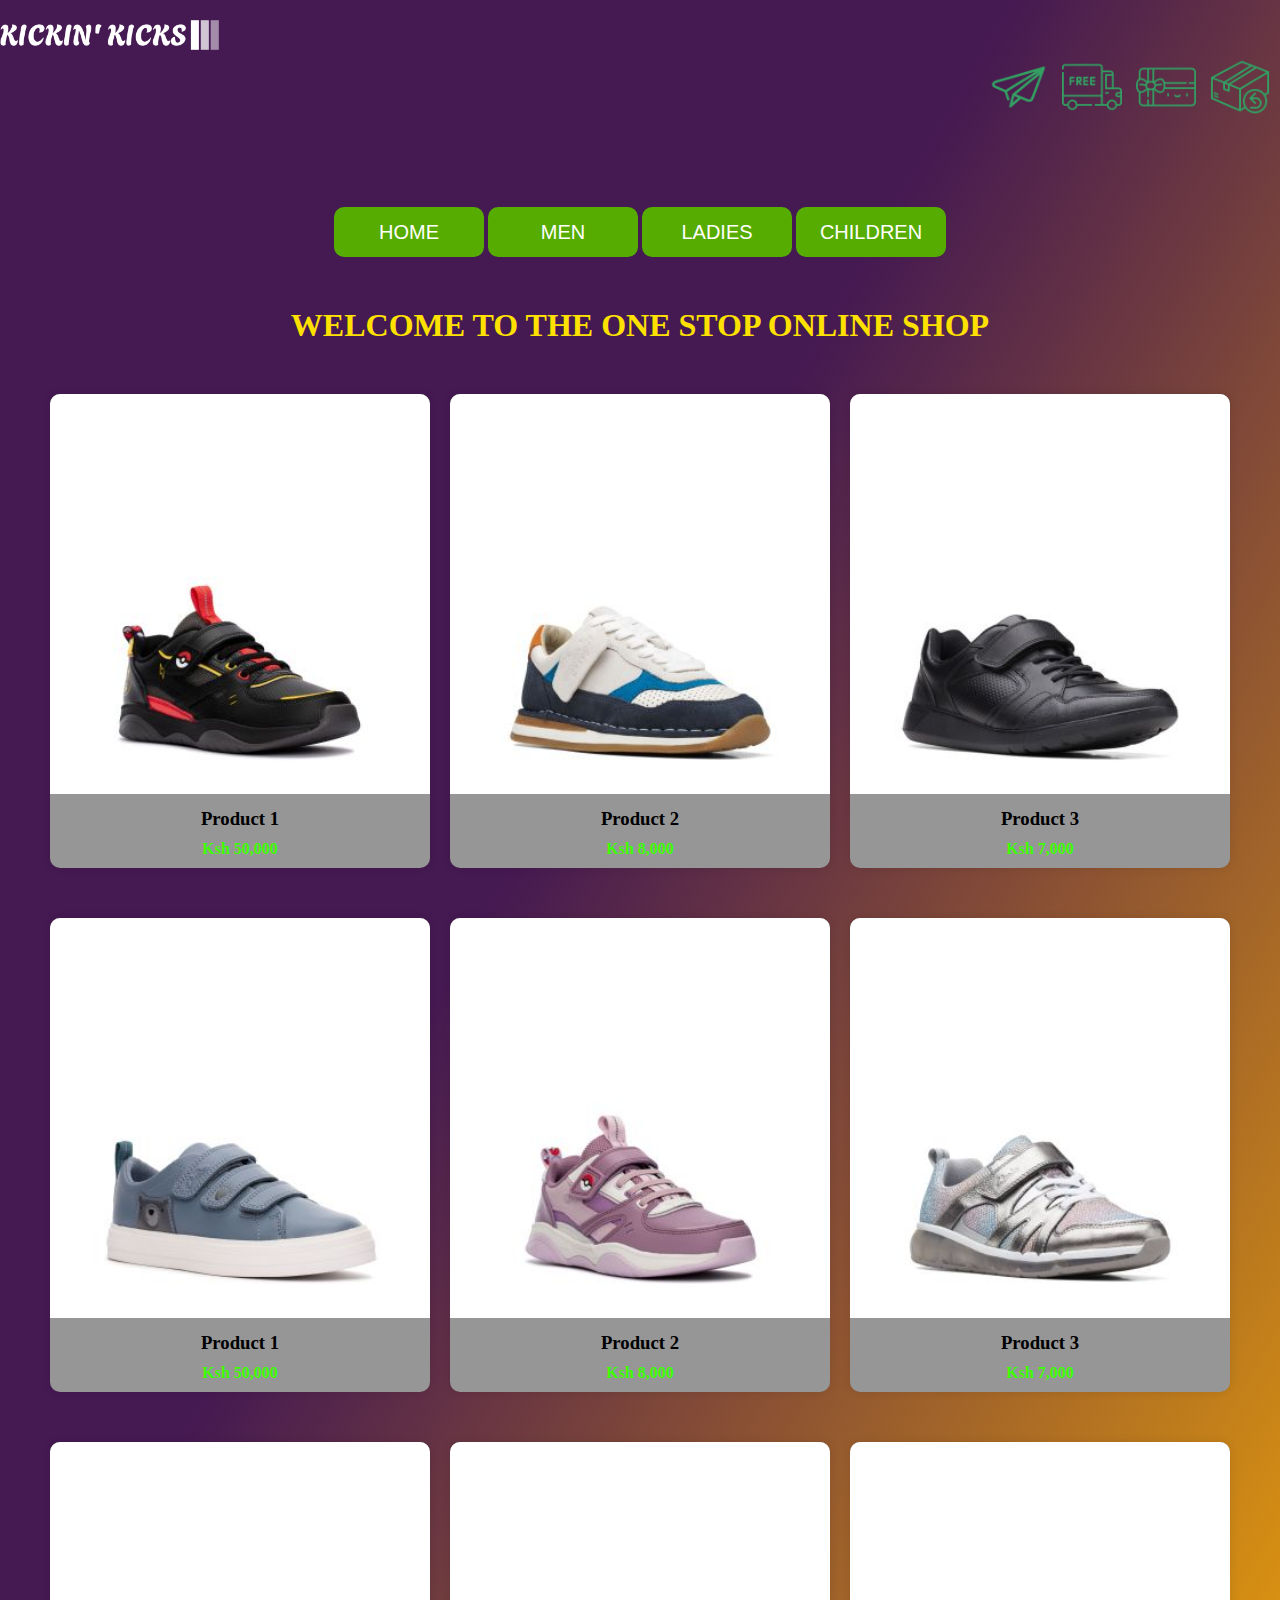
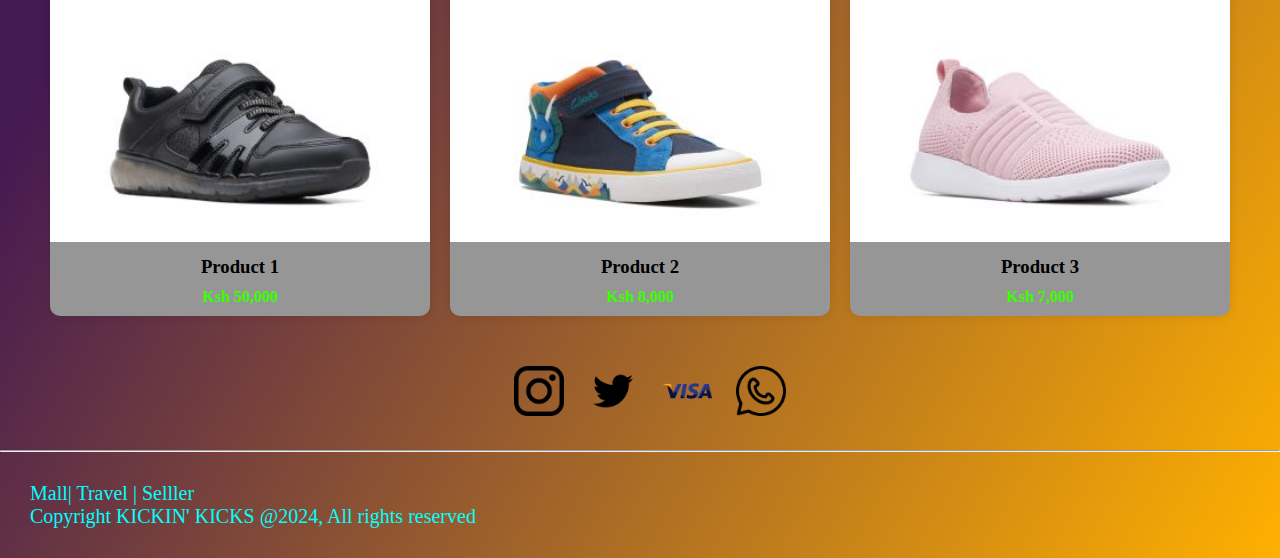
==== children.html @ 30931f6d "first" ====
<!DOCTYPE html>
<html lang="en">
<head>
    <link rel="stylesheet" href="index.css">
    <meta charset="UTF-8">
    <meta name="viewport" content="width=device-width, initial-scale=1.0">
    <title>Document</title>
</head>
<body>
    <header>
      <logo><a href="index.html"><img src="img\logo-no-background.png" alt=""></a></logo>
    </header>
    <nav id="mynavbar">
        <a href="#"><img src="img\contact.png" alt="Contact"></a>
        <a href="#"><img src="img\shipping.png" alt="shipping"></a>
        <a href="#"><img src="img\gift.png" alt="gift"></a>
        <a href="#"><img src="img\return.png" alt="return"></a>
    </nav>


    <header class="item-navbar">
      <nav>
        <a href="index.html"><button>HOME</button></a>
        <a href="men.html"><button>MEN</button></a>
        <a href="ladies.html"><button>LADIES</button></a>
        <a href="children.html"><button>CHILDREN</button></a>
      </nav>
  </header>

    <h1 id="intro">WELCOME TO THE ONE STOP ONLINE SHOP</h1>




    <div class="product-container">
        <div class="product-card">
          <img src="img\children 1.jpg" alt="Product 1">
          <h3>Product 1</h3>
          <p >Ksh 50,000</p >
        </div>
        <div class="product-card">
          <img src="img\children 2.jpg" alt="Product 2">
          <h3>Product 2</h3>
          <p >Ksh 8,000</p >
        </div>
        <div class="product-card">
          <img src="img\children 3.jpg" alt="Product 3">
          <h3>Product 3</h3>
          <p >Ksh 7,000</p >
        </div>
      </div>




        
    

      <div class="product-container">
        <div class="product-card">
          <img src="img\children 4.jpg" alt="Product 1">
          <h3>Product 1</h3>
          <p >Ksh 50,000</p >
        </div>
        <div class="product-card">
          <img src="img\children 5.jpg" alt="Product 2">
          <h3>Product 2</h3>
          <p >Ksh 8,000</p >
        </div>
        <div class="product-card">
          <img src="img\children 6.jpg" alt="Product 3">
          <h3>Product 3</h3>
          <p >Ksh 7,000</p >
        </div>
      </div>


      
      <div class="product-container">
        <div class="product-card">
          <img src="img\children 7.jpg" alt="Product 1">
          <h3>Product 1</h3>
          <p >Ksh 50,000</p >
        </div>
        <div class="product-card">
          <img src="img\children 8.jpg" alt="Product 2">
          <h3>Product 2</h3>
          <p >Ksh 8,000</p >
        </div>
        <div class="product-card">
          <img src="img\children 9.jpg" alt="Product 3">
          <h3>Product 3</h3>
          <p >Ksh 7,000</p >
        </div>
      </div>



      <div class="socialicons">
        <img src="img/instagram.png" alt="">
        <img src="img/twitter.png" alt="">
        <img src="img/visa.png" alt="">
        <img src="img/whatsapp.png" alt="">
      </div>

      <hr>
      <footer>
          <p>Mall| Travel | Selller</p>
          <p>Copyright KICKIN' KICKS @2024, All rights reserved</p>
      </footer>




    <script src="index.js"></script>
</body>
</html>
---- index.css ----
*{
    box-sizing: border-box;
    padding: 0;
    margin: 0;
}
logo{
    font-size: 30px;
    font-weight: 700;
    color: #973131;
}
logo img{
  height: 50px;
  padding-top: 20px;
}





/*body*/
body{
  background: linear-gradient(120deg,#451952  40%, #FFB000 100%);
}

#mynavbar{
    justify-content: flex-end;   
    float: right;
}
#mynavbar a{
    padding-right: 10px;
    color: aqua;
    text-decoration: none;
    
}
#mynavbar img{
  height: 60px;
}

/* Item navigation bar*/

.item-navbar{
    padding: 50px;
    text-align: center;
    padding-top:150px;
}
.item-navbar a{
    text-decoration: none;
}
.item-navbar button{
    width: 150px;
    height: 50px;
    background-color: rgb(86, 172, 0);
    border-radius: 10px;
    border-color: transparent;
    color: white;
    font-size: 20px;
    
}
.item-navbar button:hover{
    background-color: #00ff0d;
}

#intro{
    color: #ffe100;
    font-weight: 900;
    text-align: center;
  }

  
/*Displaying items*/

.product-container {
    display: grid;
    grid-template-columns: repeat(3, 1fr);
    grid-gap: 20px;
    margin: 50px;

  }
  
  .product-card {
    background-color: rgb(150, 150, 150);
    border-radius: 10px;
    overflow: hidden;
    box-shadow: 0px 0px 10px rgba(0, 0, 0, 0.1);
    transition: all 0.1s ease-in-out;
  }
  
  .product-card:hover {
    transform: translateY(-10px);
    box-shadow: 0px 0px 20px rgba(0, 0, 0, 0.2);
  }
  
  .product-card img {
    width: 100%;
    height: 400px;
    object-fit: cover;
  }
  
  .product-card h3 {
    margin: 10px 0;
    text-align: center;
  }
  
  .product-card p {
    font-weight: bold;
    color: rgb(60, 255, 0);
    text-align: center;
    padding-bottom: 10px;
  }

  .socialicons{
    align-items: center;
    text-align: center;
    justify-content: center;
    padding-bottom: 30px;
  }
.socialicons img{
  height: 50px;
  padding-left: 20px;
}



  footer{
    margin: 30px;
    font-size: 20px;
    font-weight: 700S;
    color: aqua;
}


/*responsiveness*/
@media screen and (max-width: 600px) {

  logo img{
    height: 45px;
    padding-top: 20px;
  }
  

/*icons*/
#mynavbar img{
  height: 35px;
}

/*Displaying items*/

.product-container {
  display: grid;
  grid-template-columns: repeat(3, 1fr);
  grid-gap: 20px;
  margin: 20px;

}


.product-card img {
  width: 100%;
  height: 100px;
  object-fit: cover;
}


/* Item navigation bar*/


.item-navbar button{
  width: 150px;
  height: 50px;
  background-color: rgb(86, 172, 0);
  border-radius: 10px;
  border-color: transparent;
  color: white;
  font-size: 20px;
  margin-bottom: 20px;
  
}


.item-navbar button{
  width: 100px;
  height: 30px;
  background-color: rgb(86, 172, 0);
  border-radius: 10px;
  border-color: transparent;
  color: white;
  font-size: 12px;
  
}

#intro{
  color: #ffe100;
  font-weight: 900;
  text-align: center;
  font-size: 20px;
}



/*footer and icons*/

.socialicons img{
  height: 30px;
  padding-left: 20px;
 margin-top: 40px;
}



  footer{
    margin: 30px;
    font-size: 12px;
    font-weight: 700S;
    color: aqua;
}


}
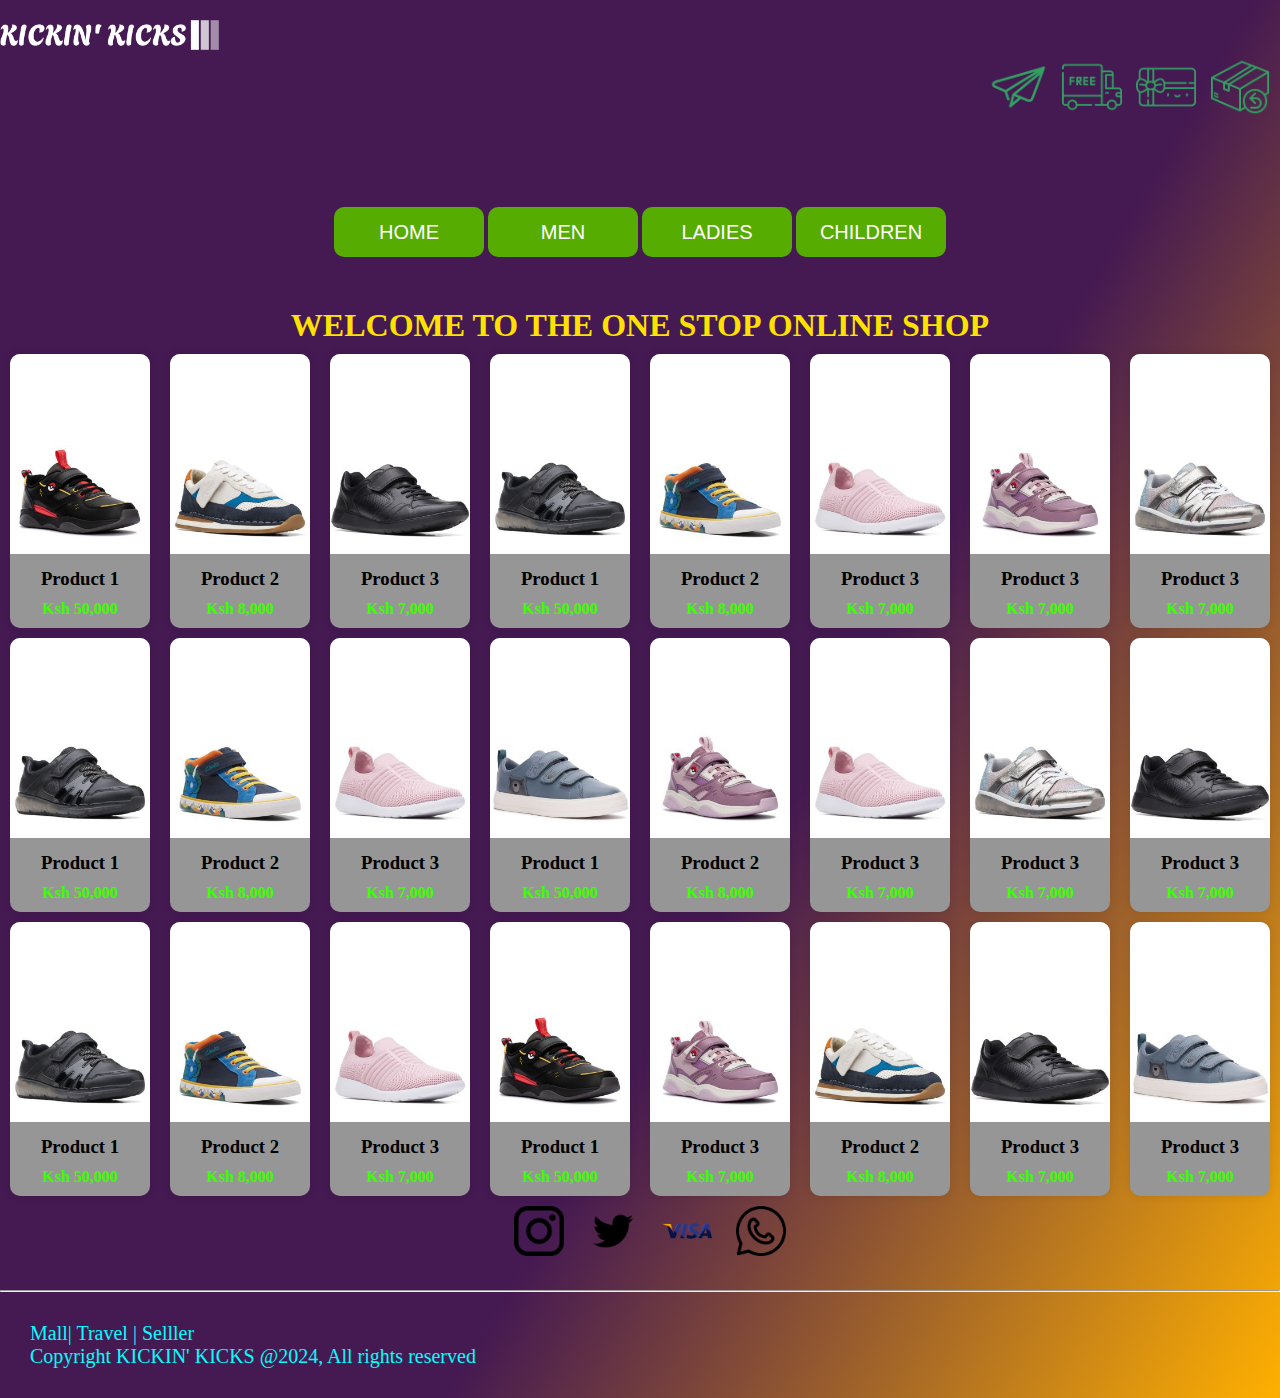
==== commit 9e842540: "second" ====
--- a/children.html
+++ b/children.html
@@ -11,7 +11,7 @@
       <logo><a href="index.html"><img src="img\logo-no-background.png" alt=""></a></logo>
     </header>
     <nav id="mynavbar">
-        <a href="#"><img src="img\contact.png" alt="Contact"></a>
+        <a href="contact.html"><img src="img\contact.png" alt="Contact"></a>
         <a href="#"><img src="img\shipping.png" alt="shipping"></a>
         <a href="#"><img src="img\gift.png" alt="gift"></a>
         <a href="#"><img src="img\return.png" alt="return"></a>
@@ -48,6 +48,32 @@
           <h3>Product 3</h3>
           <p >Ksh 7,000</p >
         </div>
+
+        <div class="product-card">
+          <img src="img\children 7.jpg" alt="Product 1">
+          <h3>Product 1</h3>
+          <p >Ksh 50,000</p >
+        </div>
+        <div class="product-card">
+          <img src="img\children 8.jpg" alt="Product 2">
+          <h3>Product 2</h3>
+          <p >Ksh 8,000</p >
+        </div>
+        <div class="product-card">
+          <img src="img\children 9.jpg" alt="Product 3">
+          <h3>Product 3</h3>
+          <p >Ksh 7,000</p >
+        </div>
+        <div class="product-card">
+          <img src="img\children 5.jpg" alt="Product 3">
+          <h3>Product 3</h3>
+          <p >Ksh 7,000</p >
+        </div>
+        <div class="product-card">
+          <img src="img\children 6.jpg" alt="Product 3">
+          <h3>Product 3</h3>
+          <p >Ksh 7,000</p >
+        </div>
       </div>
 
 
@@ -57,6 +83,21 @@
     
 
       <div class="product-container">
+        <div class="product-card">
+          <img src="img\children 7.jpg" alt="Product 1">
+          <h3>Product 1</h3>
+          <p >Ksh 50,000</p >
+        </div>
+        <div class="product-card">
+          <img src="img\children 8.jpg" alt="Product 2">
+          <h3>Product 2</h3>
+          <p >Ksh 8,000</p >
+        </div>
+        <div class="product-card">
+          <img src="img\children 9.jpg" alt="Product 3">
+          <h3>Product 3</h3>
+          <p >Ksh 7,000</p >
+        </div>
         <div class="product-card">
           <img src="img\children 4.jpg" alt="Product 1">
           <h3>Product 1</h3>
@@ -68,7 +109,17 @@
           <p >Ksh 8,000</p >
         </div>
         <div class="product-card">
+          <img src="img\children 9.jpg" alt="Product 3">
+          <h3>Product 3</h3>
+          <p >Ksh 7,000</p >
+        </div>
+        <div class="product-card">
           <img src="img\children 6.jpg" alt="Product 3">
+          <h3>Product 3</h3>
+          <p >Ksh 7,000</p >
+        </div>
+        <div class="product-card">
+          <img src="img\children 3.jpg" alt="Product 3">
           <h3>Product 3</h3>
           <p >Ksh 7,000</p >
         </div>
@@ -89,6 +140,32 @@
         </div>
         <div class="product-card">
           <img src="img\children 9.jpg" alt="Product 3">
+          <h3>Product 3</h3>
+          <p >Ksh 7,000</p >
+        </div>
+
+        <div class="product-card">
+          <img src="img\children 1.jpg" alt="Product 1">
+          <h3>Product 1</h3>
+          <p >Ksh 50,000</p >
+        </div>
+        <div class="product-card">
+          <img src="img\children 5.jpg" alt="Product 3">
+          <h3>Product 3</h3>
+          <p >Ksh 7,000</p >
+        </div>
+        <div class="product-card">
+          <img src="img\children 2.jpg" alt="Product 2">
+          <h3>Product 2</h3>
+          <p >Ksh 8,000</p >
+        </div>
+        <div class="product-card">
+          <img src="img\children 3.jpg" alt="Product 3">
+          <h3>Product 3</h3>
+          <p >Ksh 7,000</p >
+        </div>
+        <div class="product-card">
+          <img src="img\children 4.jpg" alt="Product 3">
           <h3>Product 3</h3>
           <p >Ksh 7,000</p >
         </div>
--- a/index.css
+++ b/index.css
@@ -1,3 +1,7 @@
+html{
+
+
+
 *{
     box-sizing: border-box;
     padding: 0;
@@ -19,7 +23,7 @@
 
 /*body*/
 body{
-  background: linear-gradient(120deg,#451952  40%, #FFB000 100%);
+  background: linear-gradient(120deg, #451952 60%, #FFB000);
 }
 
 #mynavbar{
@@ -71,9 +75,9 @@
 
 .product-container {
     display: grid;
-    grid-template-columns: repeat(3, 1fr);
+    grid-template-columns: repeat(8, 1fr);
     grid-gap: 20px;
-    margin: 50px;
+    margin: 10px;
 
   }
   
@@ -92,7 +96,7 @@
   
   .product-card img {
     width: 100%;
-    height: 400px;
+    height: 200px;
     object-fit: cover;
   }
   
@@ -147,7 +151,7 @@
 
 .product-container {
   display: grid;
-  grid-template-columns: repeat(3, 1fr);
+  grid-template-columns: repeat(2, 1fr);
   grid-gap: 20px;
   margin: 20px;
 
@@ -156,12 +160,18 @@
 
 .product-card img {
   width: 100%;
-  height: 100px;
+  height: 150px;
   object-fit: cover;
 }
 
 
 /* Item navigation bar*/
+
+.item-navbar{
+  padding: 50px;
+  text-align: center;
+  padding-top:80px;
+}
 
 
 .item-navbar button{
@@ -215,4 +225,6 @@
 }
 
 
+}
+
 }